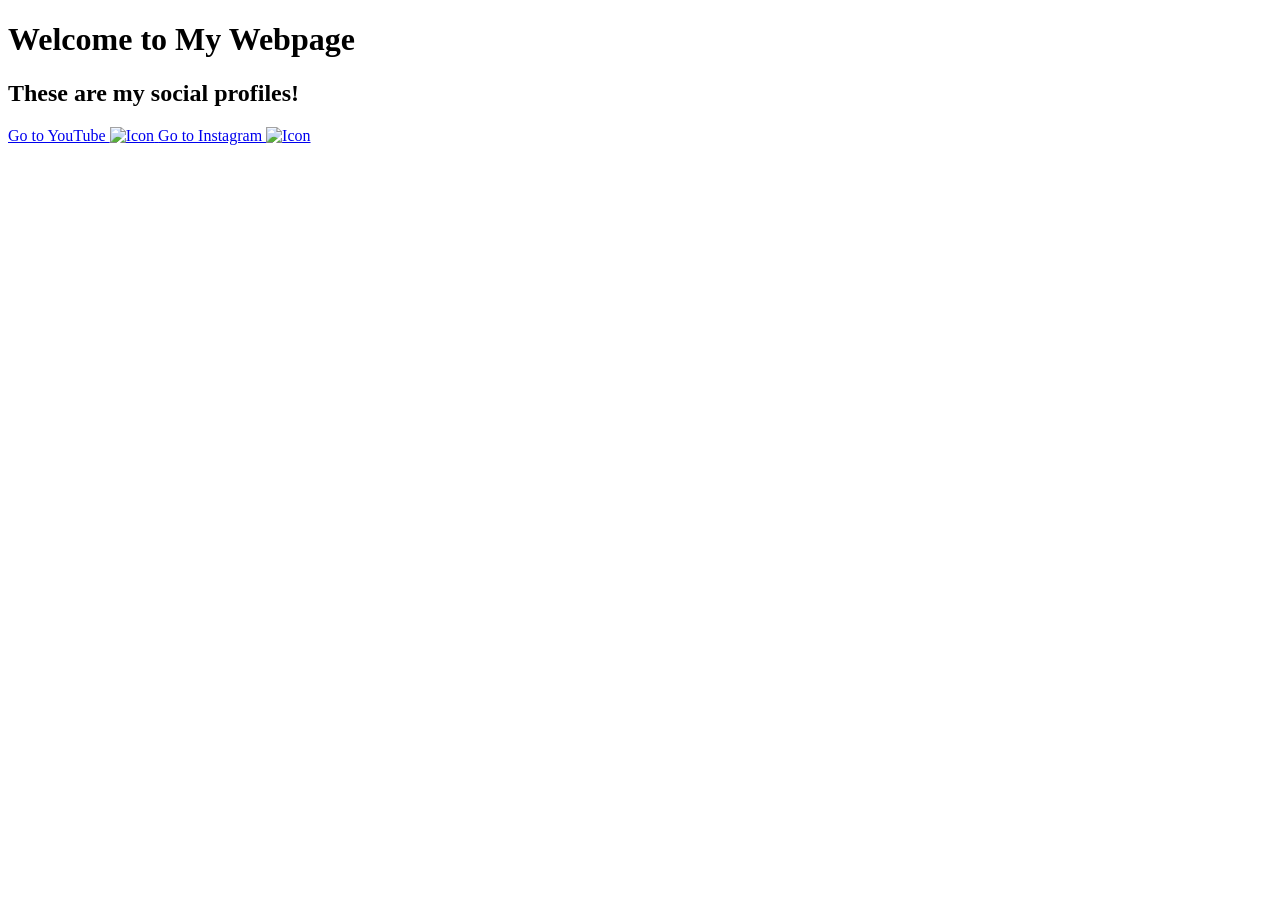
==== WDMsite.html @ 53e0707e "Create WDMsite.html" ====
<!DOCTYPE html>
<html lang="en">
<head>
    <meta charset="UTF-8">
    <meta name="viewport" content="width=device-width, initial-scale=1.0">
    <title>My First Page</title>
    <link rel="stylesheet" href="styles.css">
</head>
<body>
    <h1>Welcome to My Webpage</h1>
    <h2>These are my social profiles!</h2>
    <a href="https://www.youtube.com/" class="button yt-button" target="_blank">Go to YouTube
        <img src="images/yticon.png" alt="Icon" class="button-icon">
    </a>
    <a href="https://www.instagram.com/" class="button ig-button" target="_blank">Go to Instagram
        <img src="images/instagram.png" alt="Icon" class="button-icon">
    </a>
</body>
</html>
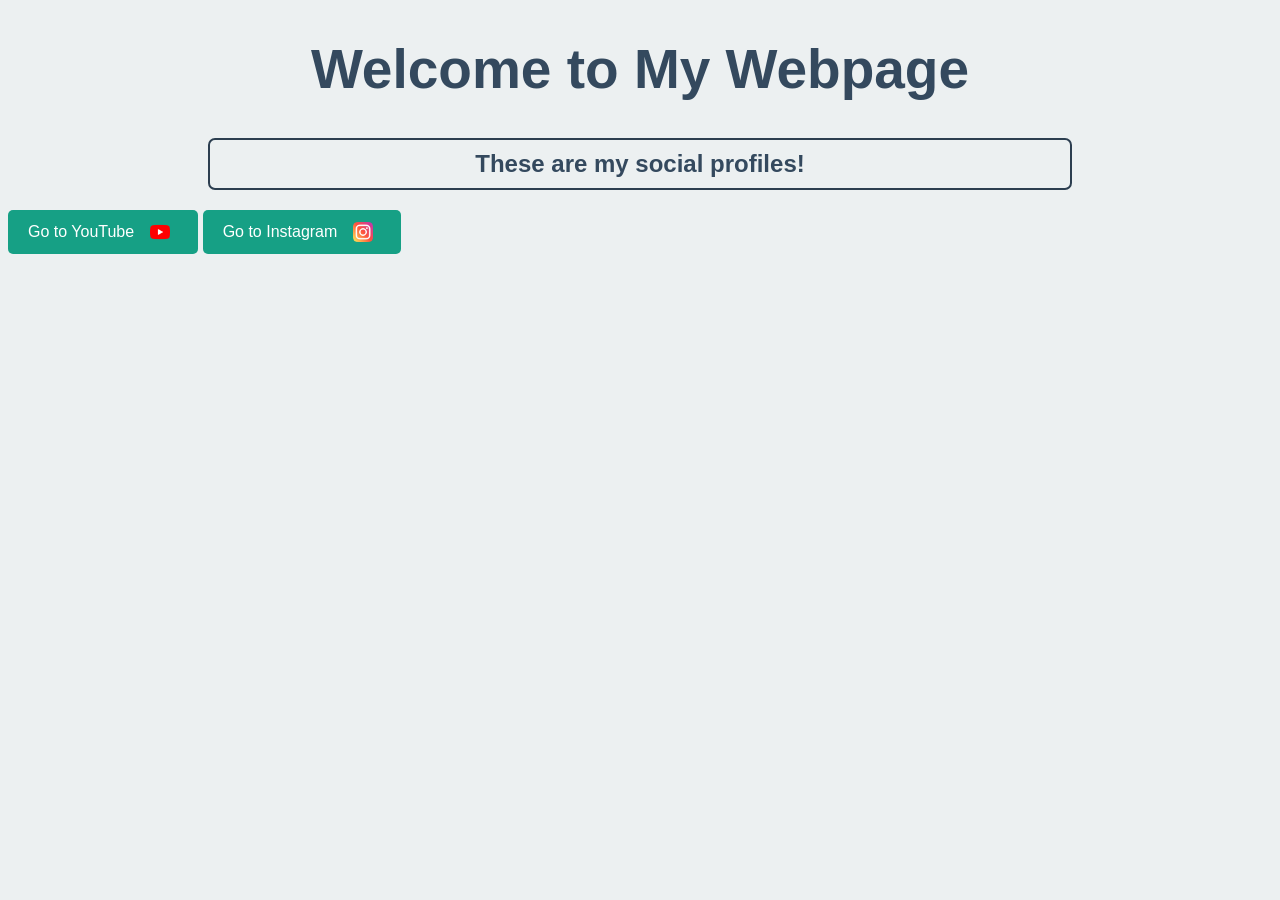
==== commit 637e3c6e: "Update WDMsite.html" ====
--- a/WDMsite.html
+++ b/WDMsite.html
@@ -10,10 +10,10 @@
     <h1>Welcome to My Webpage</h1>
     <h2>These are my social profiles!</h2>
     <a href="https://www.youtube.com/" class="button yt-button" target="_blank">Go to YouTube
-        <img src="images/yticon.png" alt="Icon" class="button-icon">
+        <img src="yticon.png" alt="Icon" class="button-icon">
     </a>
     <a href="https://www.instagram.com/" class="button ig-button" target="_blank">Go to Instagram
-        <img src="images/instagram.png" alt="Icon" class="button-icon">
+        <img src="instagram.png" alt="Icon" class="button-icon">
     </a>
 </body>
 </html>
--- a/styles.css
+++ b/styles.css
@@ -0,0 +1,74 @@
+body {
+    background-color: #ECF0F1;
+    font-family: Arial, sans-serif;
+}
+h1 {
+    color: #34495E;
+    text-align: center;
+    font-size: 55px;
+}
+h2 {
+    color: #34495E;
+    text-align: center;
+    border: 2px solid #2C3E50;
+    padding: 10px;
+    margin: 20px 200px;
+    border-radius: 7px;
+
+}
+p {
+    color: #34495E;
+    text-align: center;
+}
+.yt-button {
+    background-color: #16A085;  /* YouTube Red */
+    color: white;               /* White text */
+    border: none;               /* Remove default border */
+    padding: 12px 20px;         /* Padding inside button */
+    text-align: center;         /* Center text */
+    display: inline-flex;       /* Align items side by side */
+    align-items: center;        /* Vertically center the content */
+    font-size: 16px;            /* Text size */
+    cursor: pointer;           /* Pointer cursor on hover */
+    border-radius: 5px;         /* Rounded corners */
+    text-decoration: none;      /* Remove underline */
+    gap: 16px;
+    transition: background-color 0.3s;  /* Smooth hover effect */
+}
+
+.yt-button:hover {
+    background-color: #C1351D;  /* Darker red on hover */
+}
+
+.yt-button .button-icon {
+    width: 20px;                /* Set the image width */
+    height: 20px;               /* Set the image height */
+    margin-right: 8px;          /* Space between image and text */
+}
+/* insta css */
+.ig-button {
+    background-color: #16A085;  /* Ig color */
+    color: white;               /* White text */
+    border: none;               /* Remove default border */
+    padding: 12px 20px;         /* Padding inside button */
+    text-align: center;         /* Center text */
+    display: inline-flex;       /* Align items side by side */
+    align-items: center;        /* Vertically center the content */
+    font-size: 16px;            /* Text size */
+    cursor: pointer;           /* Pointer cursor on hover */
+    border-radius: 5px;         /* Rounded corners */
+    text-decoration: none;      /* Remove underline */
+    gap: 16px;
+    transition: background-color 0.3s;  /* Smooth hover effect */
+}
+
+.ig-button:hover {
+    background-color: #F1C40F;  /* Darker blue on hover */
+}
+
+.ig-button .button-icon {
+    width: 20px;                /* Set the image width */
+    height: 20px;               /* Set the image height */
+    margin-right: 8px;          /* Space between image and text */
+}
+
